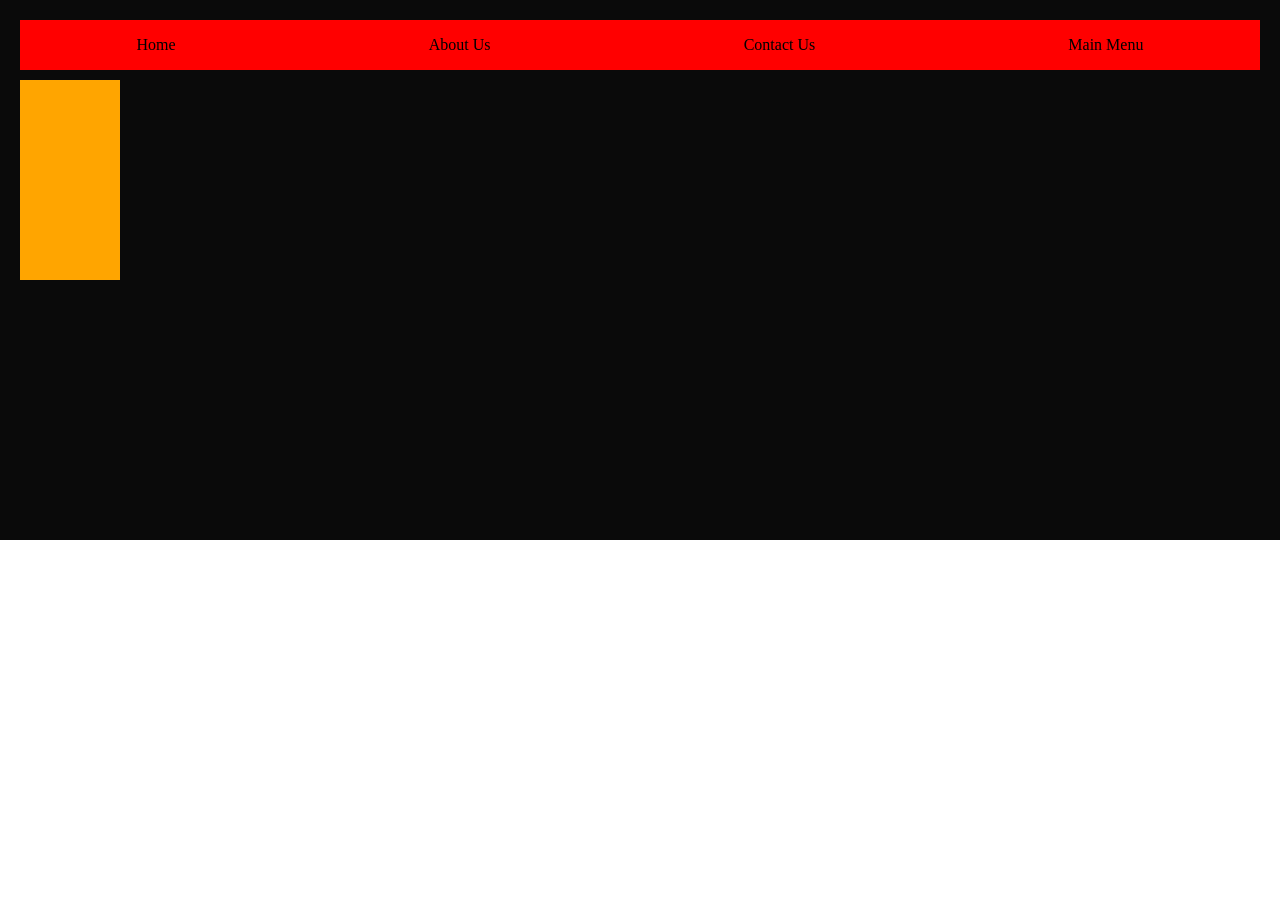
==== Day6/practice.html @ e1d3e99a "new day new learning" ====
<!DOCTYPE html>
<html lang="en">
<head>
    <meta charset="UTF-8">
    <meta name="viewport" content="width=device-width, initial-scale=1.0">
    <title>Document</title>
    <link rel="stylesheet" href="./prac.css">
</head>
<body class="body">

    <div class="container">
        <div class="first">
            <p>Home</p>
            <p>About Us</p>
            <p>Contact Us</p>
            <p>Main Menu</p>
            
        </div>
        <div class="second"></div>

    </div>
    
</body>
</html>
---- Day6/prac.css ----
*{
    padding: 0px;
    margin: 0px;
}



.container{
    background-color: #0a0a0a;
    height: 500px;
    padding: 20px;
    gap: 20px;
    
    
    
    
    
}

.first{
    background-color: red;
    height: 50px;
    display: flex;
    justify-content: center;
    align-items: center;
    justify-content: space-around;
    gap: 20px;
    
    
    
}

.second{
    background-color: orange;
    height: 200px;
    margin-top: 10px;
    width: 100px;
    
}
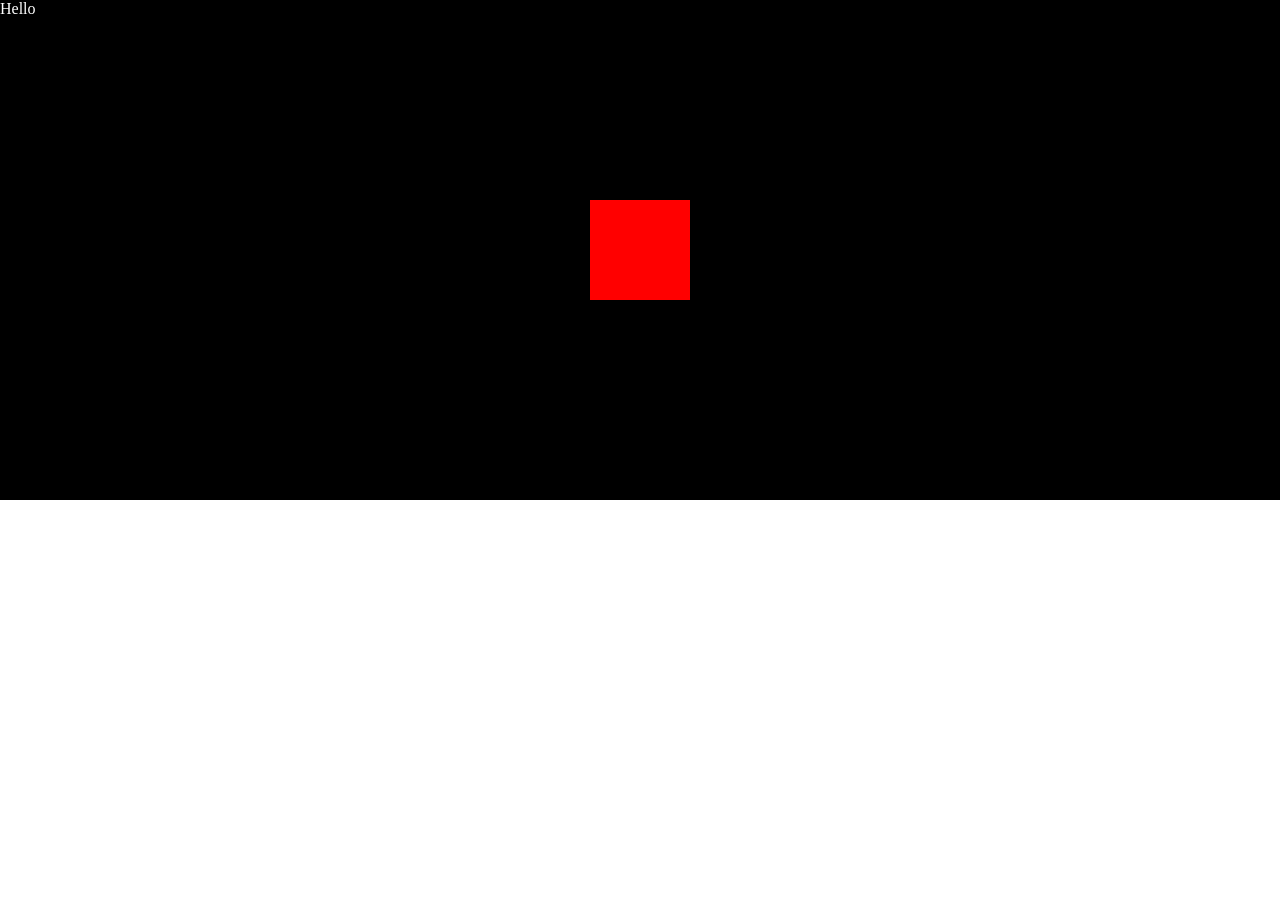
==== commit 2c29c8dd: "one more day" ====
--- a/Day6/practice.html
+++ b/Day6/practice.html
@@ -8,7 +8,7 @@
 </head>
 <body class="body">
 
-    <div class="container">
+    <!-- <div class="container">
         <div class="first">
             <p>Home</p>
             <p>About Us</p>
@@ -18,7 +18,14 @@
         </div>
         <div class="second"></div>
 
+    </div> -->
+
+    <div class="container">
+        <div class="box"></div>
+        <div class="box2">Hello</div>
     </div>
+
+
     
 </body>
 </html>
--- a/Day6/prac.css
+++ b/Day6/prac.css
@@ -5,7 +5,7 @@
 
 
 
-.container{
+/* .container{
     background-color: #0a0a0a;
     height: 500px;
     padding: 20px;
@@ -36,4 +36,25 @@
     margin-top: 10px;
     width: 100px;
     
+} */
+
+.container{
+    background-color: black;
+    height: 500px;
+    position: relative;
+}
+
+.box{
+    background-color: red;
+    height: 100px;
+    width: 100px;
+    position: absolute;
+    top: 50%;
+    left: 50%;
+    transform: translate(-50%,-50%);
+    
+}
+
+.box2{
+    color: white;
 }
